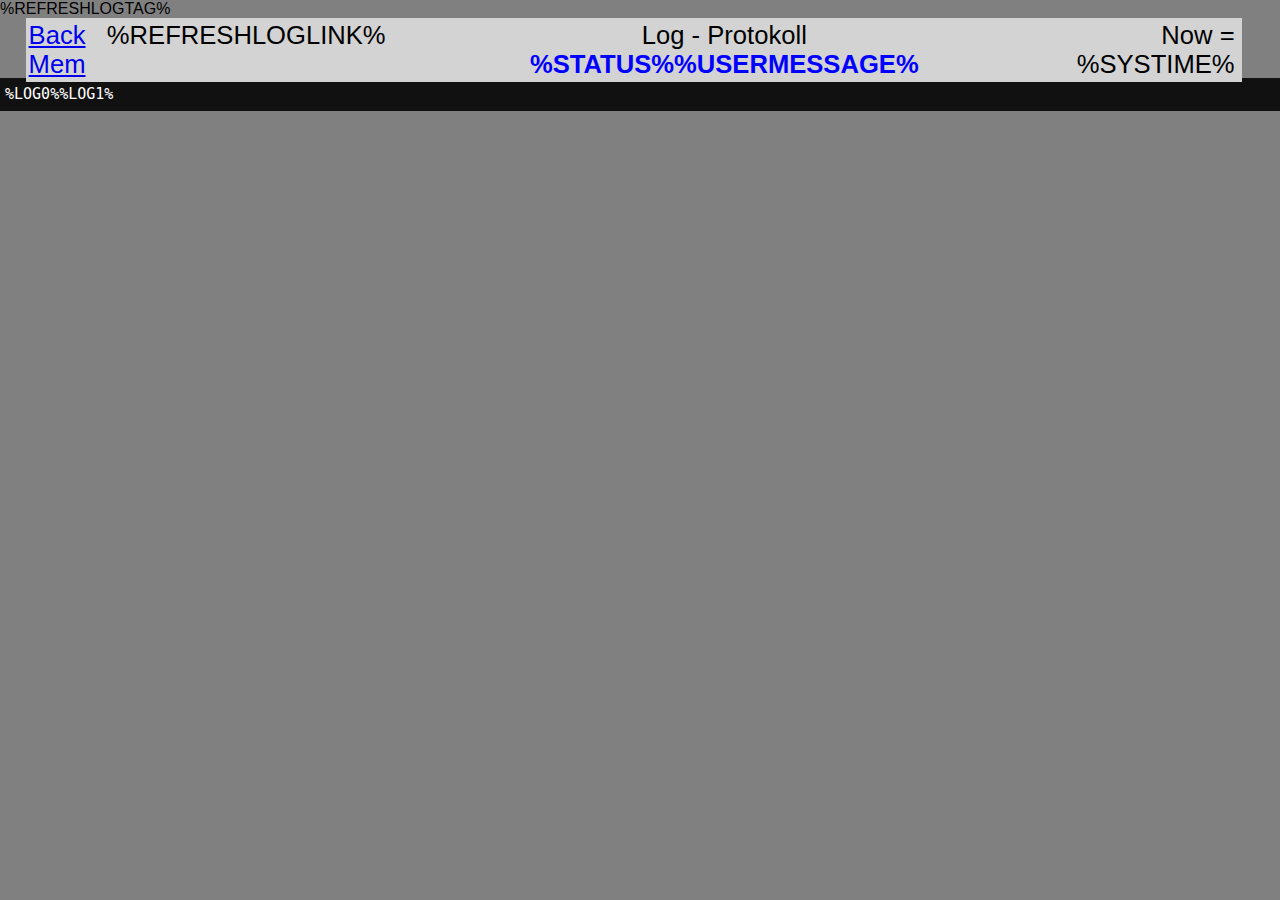
==== data/log.html @ 0fba765e "initial commit: compiling and tested w/o sensors attached" ====
<html>

<head>
    %REFRESHLOGTAG%
    <link rel="icon" type="image/vnd.microsoft.icon" href="/favicon.ico">
    <link rel="stylesheet" type="text/css" href="style.css">
    <meta charset="iso-8859-1" />
</head>

<body id="log">
    <table class="loghead">
        <tr>
            <td style="text-align: left;">
                <a href="/index.html">Back</a> &nbsp; %REFRESHLOGLINK% &nbsp; <a href="/log/memory">Mem</a></td>
            <td style="text-align:center;">Log - Protokoll <span class="logstatus">%STATUS%%USERMESSAGE%</span>
            <td>
            <td style="text-align:right;padding-right:5px;" title="%RESET_REASON%">Now = %SYSTIME%</td>
        </tr>
    </table>
    <div style="padding-top:60px;">
        <pre class="log">%LOG0%%LOG1%</pre>
    </div>
    <script>if (window.location.hash) { window.scrollTo(0, document.body.scrollHeight); }</script>
</body>

</html>
---- data/style.css ----
*{margin:0;font-family:Arial,Helvetica,sans-serif;} 
h1{font-size:5vw;} 
h2{padding-top:15px;} 
p{margin:15px 25px 0px 5px;}


.active {
    background-color: green;
}

.shutdown {
    color: blue;
}


body.main {height:100%;}
div.main {position:relative;min-height:95%;}
div.head {background-color:lightgrey;bottom:0;text-align:center;height:2.5em;margin-left:1%;padding: 0 10px;}
h1.head {position: absolute;top: 0;padding-left:10%;}
div.content {padding:1em 1% 2em 1%;}
p.content {padding-top:10%;}
div.message {margin-top:50px;background-color: rgb(230,230,230);padding:5px;border-top:solid 1px;}


body#log {background-color:grey;}
pre.log {
    font-family: "Consolas", "lucida console", monospace;
    padding: 5px;
    font-size: 15px;
    word-break: break-all;
    word-wrap: break-word;
    color: white;
    background-color: #111;
    display: block;
    line-height: 1.5em;
    margin-top: 0;
}
table.loghead {
    position: fixed;
    height: 2em;
    width: 95%;
    background-color: lightgrey;
    margin: 0 2% 0 2%;
    font-family: Arial, Helvetica, sans-serif;
    font-size: 2vw;
}
span.logstatus {color:blue;font-weight:bold;}


.units {font-size: 1.2rem;}
.value {text-align:right; padding-right:15px;}
.sensor-labels {
    font-size: 1.5rem;
    vertical-align:middle;
    padding-bottom: 15px;
}
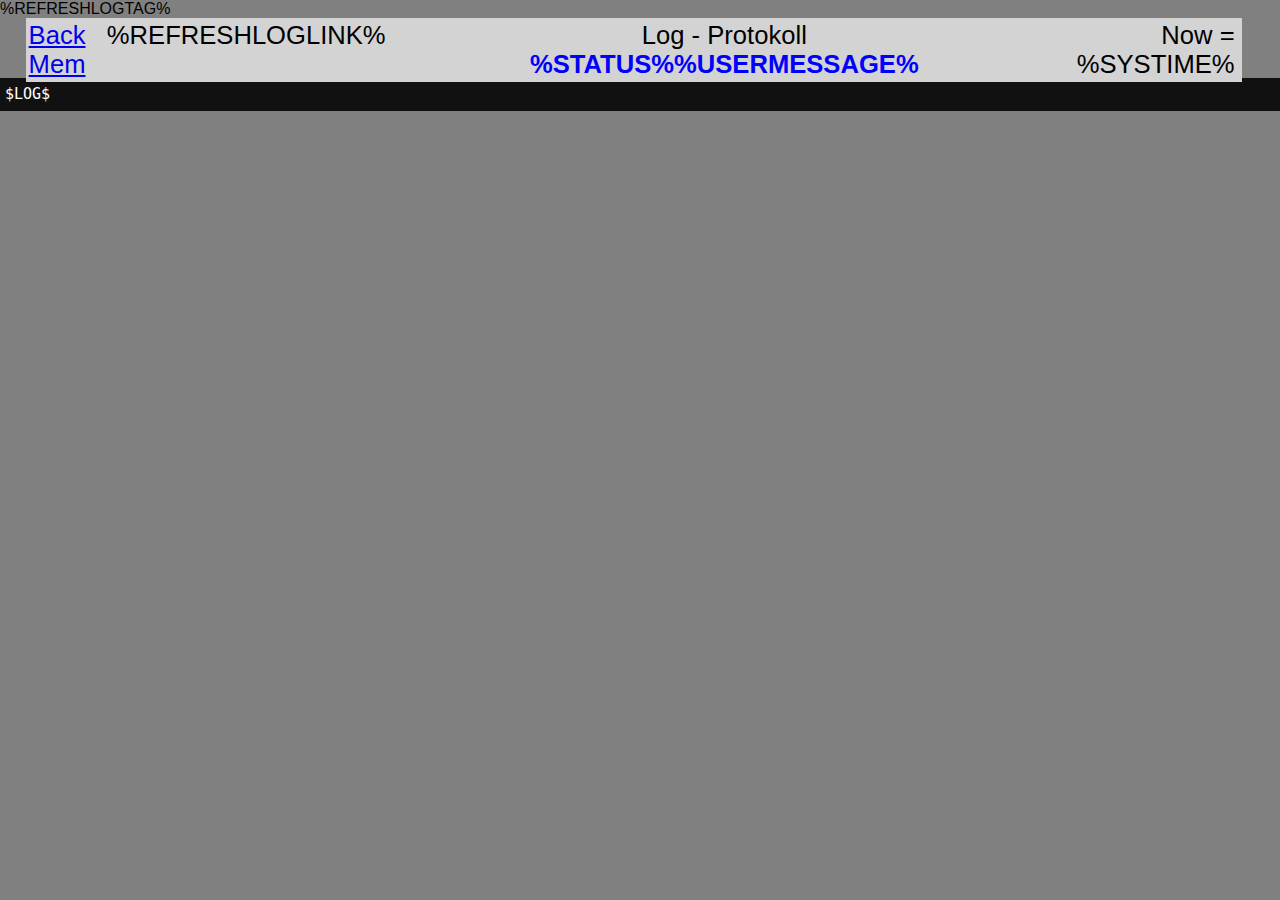
==== commit 56d1f1d3: "small bugfixes at sensor result handling; streaming delivery of log buffer on page /log.html" ====
--- a/data/log.html
+++ b/data/log.html
@@ -1,3 +1,4 @@
+<!DOCTYPE html>
 <html>
 
 <head>
@@ -18,7 +19,7 @@
         </tr>
     </table>
     <div style="padding-top:60px;">
-        <pre class="log">%LOG0%%LOG1%</pre>
+        <pre class="log">$LOG$</pre>
     </div>
     <script>if (window.location.hash) { window.scrollTo(0, document.body.scrollHeight); }</script>
 </body>
